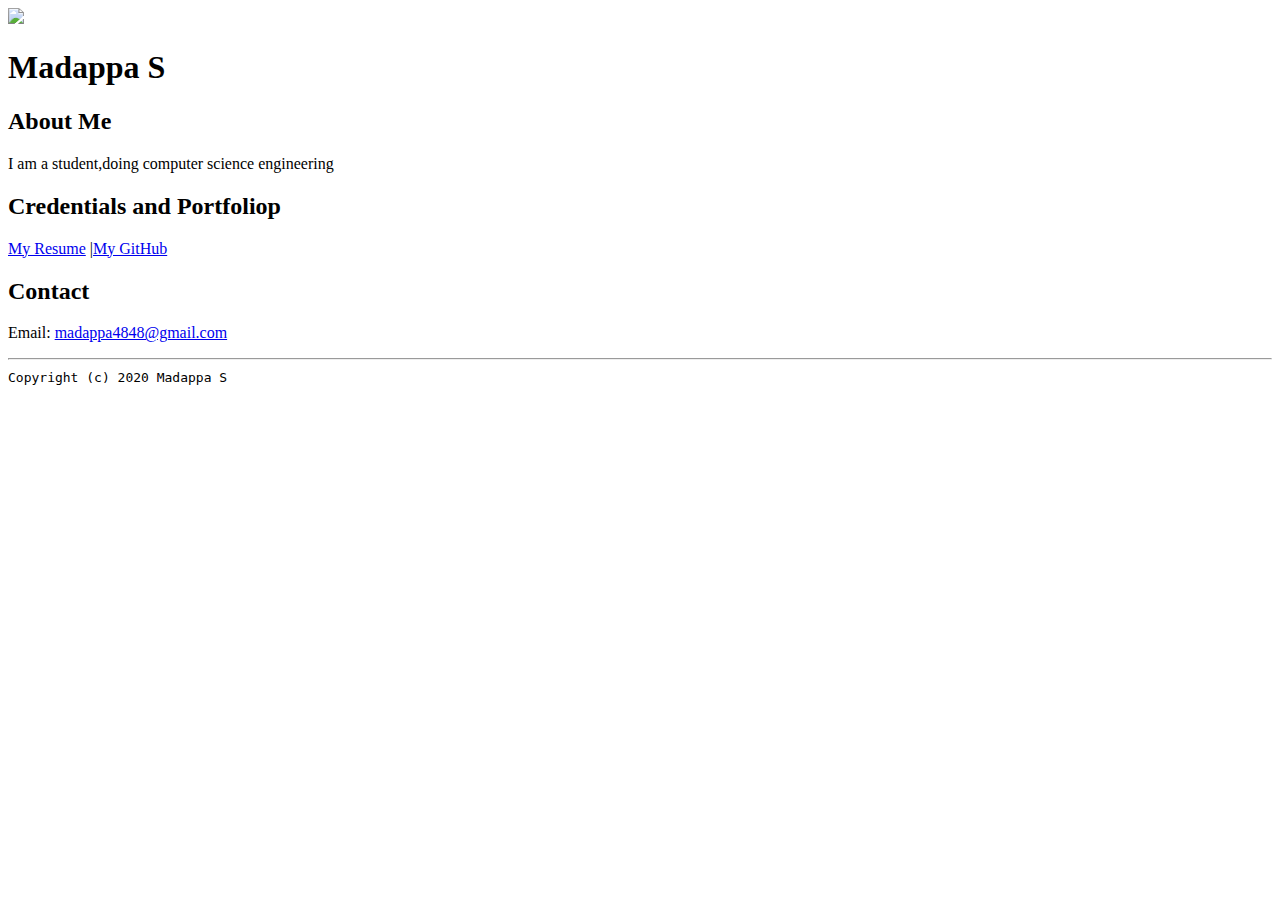
==== index.html @ 3110b7f5 "Add files via upload" ====
<!doctype html>

<!-- this is a comment for human! -->

<html lang="en">

  <header>
   <title>Madappa S</title>
   <link rel="stylesheet" href="css/master.css">
   <link rel="FaviconIcon" href="favicon.ico" type="image/x-icon">
   <link rel="shortcut" href="favicon.ico" type="image/icon">
  </header>

  <body>
    <img src="images/banner.jpg" width="75%" ait="banner">
<h1>Madappa S</h1>
<h2>About Me</h2>
<p>I am a student,doing computer science engineering</p>
<h2>Credentials and Portfoliop</h2>

<p><a href="resume.html">My Resume</a> |<a href="http://github.com/madappas">My GitHub</a></p>
<h2>Contact</h2>

<p>Email: <a href="madappa4848@gmail.com">madappa4848@gmail.com</a></p>
  </body>

  <footer>
<hr>
<code>Copyright (c) 2020 Madappa S</code>
</footer>

</html>
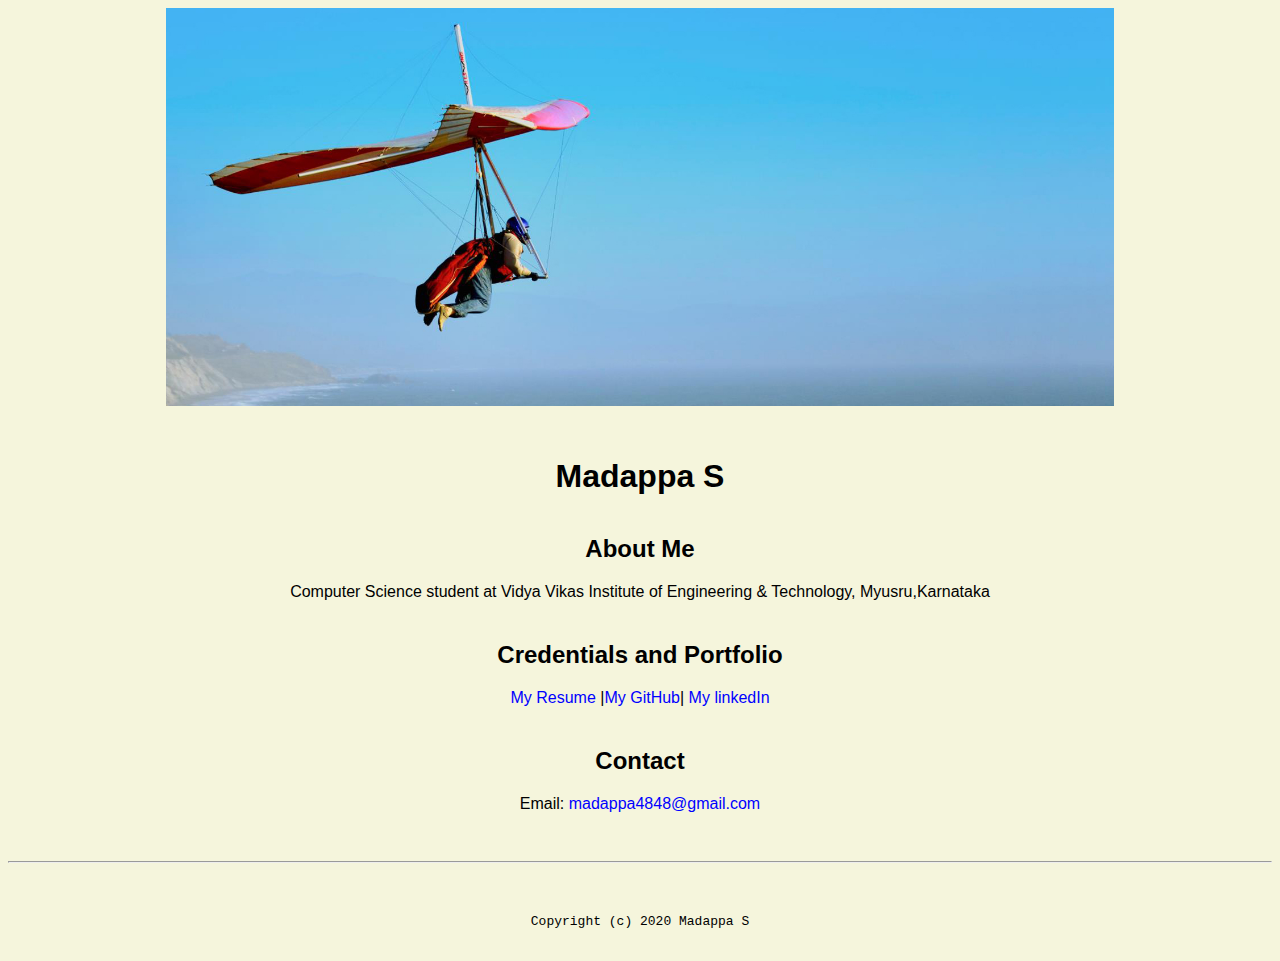
==== commit bc84a3f3: "Update index.html" ====
--- a/index.html
+++ b/index.html
@@ -15,10 +15,10 @@
     <img src="images/banner.jpg" width="75%" ait="banner">
 <h1>Madappa S</h1>
 <h2>About Me</h2>
-<p>I am a student,doing computer science engineering</p>
-<h2>Credentials and Portfoliop</h2>
+<p>Computer Science student at Vidya Vikas Institute of Engineering & Technology, Myusru,Karnataka</p>
+<h2>Credentials and Portfolio</h2>
 
-<p><a href="resume.html">My Resume</a> |<a href="http://github.com/madappas">My GitHub</a></p>
+<p><a href="resume.html">My Resume</a> |<a href="http://github.com/madappas">My GitHub</a>| <a href="https://www.linkedin.com/in/madappa-s-6508691a1">My linkedIn</a></p>
 <h2>Contact</h2>
 
 <p>Email: <a href="madappa4848@gmail.com">madappa4848@gmail.com</a></p>
--- a/css/master.css
+++ b/css/master.css
@@ -0,0 +1,68 @@
+/* Cascading stylesheet for the website */
+
+/* Text inside these asterisks and slashes are comments for human */
+
+  a {
+    color: blue;/* set the text color to blue here */
+    text-decoration: none; /* This means we do not want hyperlinks to be underlined */
+  }
+
+  a:hover {
+  color: red;  /* set the text color to red here */
+    text-decoration: none; /* This means we do not want hyperlinks to be underlined */
+  }
+
+  body {
+    background-color: beige;
+    color: black;
+    font-family: Arial,Helvatica,sans-serif;
+    text-align: center;
+    /* set the background color here */
+    /* set the text color to black here */
+    /* set the font here */
+    /* set the text alignment here */
+   }
+
+  footer {
+    margin-top: 2rem;
+    margin-bottom: 2rem;
+  }
+
+  h1 {
+    margin-bottom: 0.5rem;
+    margin-top: 3rem;
+   }
+
+  h2 {
+    color: #075AAB
+    margin-bottom: 2.5rem;
+    margin-top: 2.5rem;
+    /* set the text color of to #075AAB here */
+    /* set both the bottom margin and top margin to 2.5rem here */
+   }
+
+  h3 {
+    margin-bottom: 0;
+    margin-top: 2rem;
+  }
+
+  h4 {
+    margin-bottom: 1rem;
+    margin-top: 0.5rem;
+  }
+
+  h5 {
+    margin-top: 0.5rem;
+  }
+
+  hr {
+    margin-bottom: 3rem;
+    margin-top: 3rem;
+  }
+
+  /* this controls how the bullet points in the resume page looks */
+  ul {
+    display: table;
+    margin: 0 auto;
+    text-align: left;
+  }
